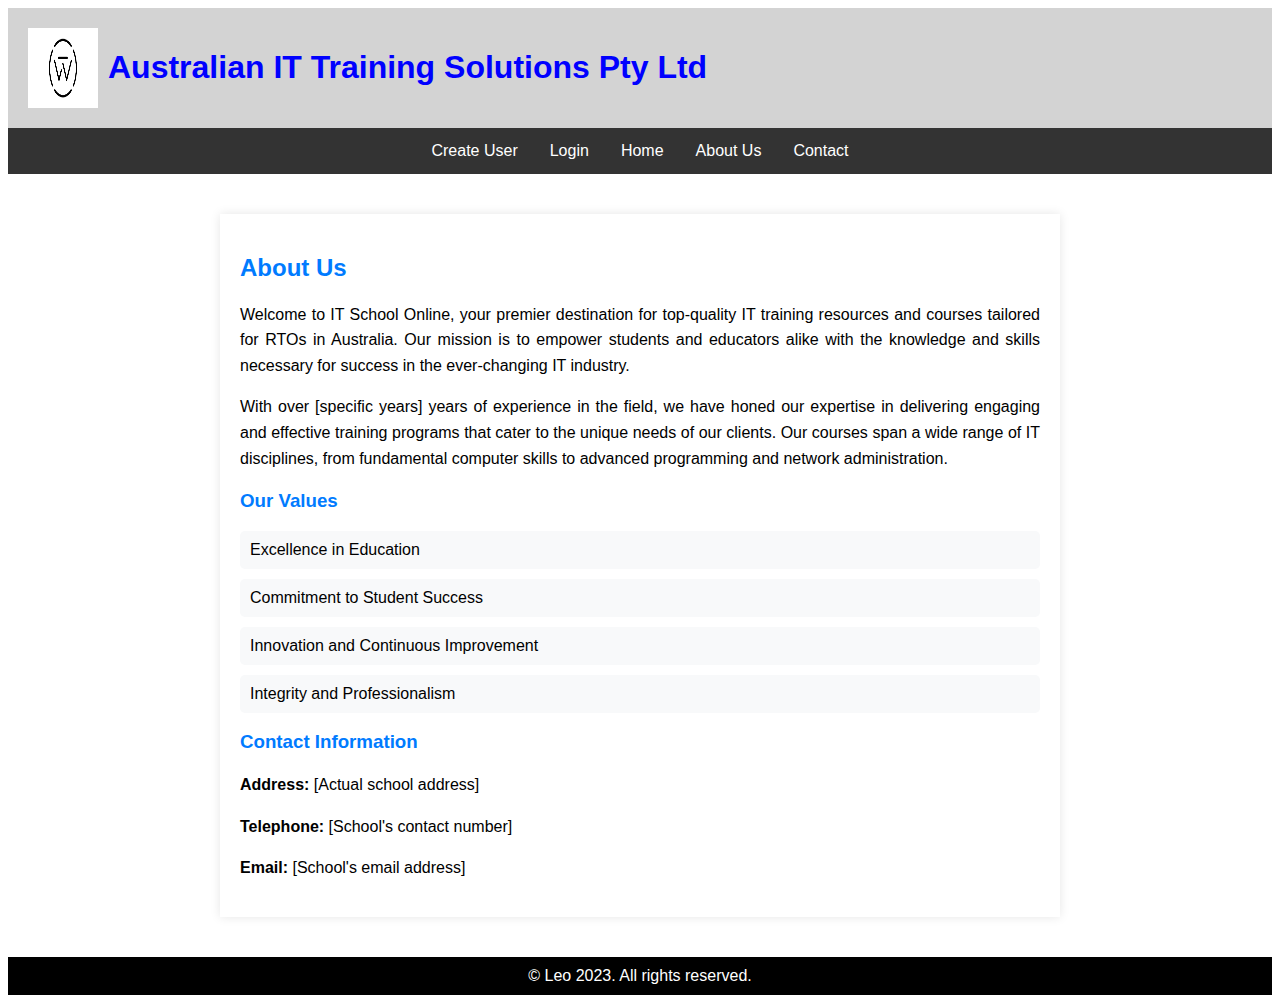
==== About Us.html @ 1a1baf4f "Add files via upload" ====
<!DOCTYPE html>  
<html lang="en">  
<head>  
<meta charset="UTF-8">  
<meta name="viewport" content="width=device-width, initial-scale=1.0">  
<title>About Us</title>  
<link rel="stylesheet" href="styles.css">  
</head>  
<body>  
  
    <div class="header">
        <img src="1.png" alt="logo" class="left-image">  
        <h1>Australian IT Training Solutions Pty Ltd</h1>   
      </div>    
        <div class="topnav">  
            <a href="index.html" onclick="showPage('createUserPage')">Create User</a>  
            <a href="index.html" onclick="showPage('loginPage')">Login</a> 
            <a href="home.html">Home</a>  
            <a href="About Us.html">About Us</a>
            <a href="Contact.html">Contact</a>  
          </div> 
  
    <main>  
        <section class="about-section">  
            <h2>About Us</h2>  
            <p>Welcome to IT School Online, your premier destination for top-quality IT training resources and courses tailored for RTOs in Australia. Our mission is to empower students and educators alike with the knowledge and skills necessary for success in the ever-changing IT industry.</p>  
            <p>With over [specific years] years of experience in the field, we have honed our expertise in delivering engaging and effective training programs that cater to the unique needs of our clients. Our courses span a wide range of IT disciplines, from fundamental computer skills to advanced programming and network administration.</p>  
  
            <h3>Our Values</h3>  
            <ul>  
                <li>Excellence in Education</li>  
                <li>Commitment to Student Success</li>  
                <li>Innovation and Continuous Improvement</li>  
                <li>Integrity and Professionalism</li>  
            </ul>  
  
            <h3>Contact Information</h3>  
            <p><strong>Address:</strong> [Actual school address]</p>  
            <p><strong>Telephone:</strong> [School's contact number]</p>  
            <p><strong>Email:</strong> [School's email address]</p>  
        </section>  
    </main>  
  
    <footer>  
        <div class="footer-content">  
            <p>© Leo 2023. All rights reserved.</p>  
        </div>  
    </footer>   
</body>  
</html>
---- styles.css ----
/* I am Leo */
body {  
    font-family: Arial, sans-serif;  
}  
  
/* Header styles */  
.header {  
    background-color: lightgrey;  
    color: blue;
    text-align: center;  
    display: flex; /* Use Flexbox layout to ensure that images and titles are on the same line */
    padding: 20px;  
  }  
.left-image {  
    /* Float the image to the left, but be aware that this may affect the text wrapping effect */  
    /* Due to the use of Flexbox, a float is not required here */  
    width: 70px; /* Set the image width to the size you want */  
    height: auto; /* Maintain the original scale of the image */  
    margin-right: 10px; /* Add some spacing between images and titles */  
}  
/* Navigation styles */  
.topnav {  
    display: flex; /* Using Flexbox Layout */  
    justify-content: center; /* Horizontal neutron element */
    overflow: hidden;  
    background-color: #333;  
  }  
  .topnav a {  
    float: left;  
    display: block;  
    color: white;  
    text-align: center;  
    padding: 14px 16px;  
    text-decoration: none;  
  }  
  .topnav a:hover {  
    background-color: lightgrey;  
    color: white;  
  }  
  
/* Page styles */  

.page {  
    background-color: #fff;  
    padding: 20px;  
    border-radius: 8px;  
    box-shadow: 0 0 10px rgba(0, 0, 0, 0.1);  
}  

.page-content {  
    display: flex;  
    flex-direction: column; /* Arrange the content vertically */  
    align-items: flex-start; /* align */  
    gap: 10px; /* spacing */  
}  

input[type="text"],  
input[type="password"] {  
    padding: 10px;  
    margin-bottom: 10px;  
    border: 1px solid #ccc;  
    border-radius: 4px;  
}  

button {  
    padding: 10px 20px;  
    background-color: #007bff;  
    color: white;  
    border: none;  
    border-radius: 4px;  
    cursor: pointer;  
}  

button:hover {  
    background-color: #0056b3;  
} 
  
/* Additional class for hiding elements */  
.hidden {  
    display: none;  
}   

.hero-banner {  
    /* Add style to Hero banner */  
    width: 200px; /* Can be adjusted according to demand */  
    height: 200px; /* Adjust based on image size and page layout */  
    background-image: url('2.jpg'); /* If the image loading fails, a background image can be used as an alternative */  
    background-size: cover; /* Ensure that the image covers the entire container*/  
    background-position: center; /* Center Image  */  
    text-align: center; /* If you need to add text above to center it */  
    position: relative; /* If you need to add an overlay or text on top of it */  
}  

/* If using<img>tags, this style may be necessary to ensure that the image is displayed correctly */  
.hero-banner img {  
    width: 200px; /* Make the image width the same as the container width */  
    height: auto; /* Maintain the scale of the image */  
}  
/* Set styles for containers and list items */  
.container {  
    display: flex;  
    flex-wrap: wrap; /* If necessary, allow line breaks */  
    justify-content: center; /* horizontally */  
    max-width: 100%; /* Or set specific widths as needed */  
    padding: 20px;  
}  
.centered-heading {  
    /* Set font size */  
    font-size: 32px; /* You can adjust this value as needed */    
    color: red; /* You can adjust this color value as needed, such as using hexadecimal color codes, RGB, HSL, etc */  
    /* Center text horizontally */  
    text-align: center;  
}
/* Other Styles */
.container {  
    display: flex;  
    flex-wrap: wrap; /* Allow project line breaks */  
    justify-content: space-between; /* The spatial distribution between projects */  
    padding: 10px; /* Inner edge distance of container */  
}  
  
.box {  
    flex: 0 0 calc(33.33% - 20px); /* The width is one-third of the container minus the outer margin */  
    margin-bottom: 20px; /* Bottom outer margin, used to separate rows */  
    padding: 20px; /* padding  */  
    border: 1px solid blue; /* Optional border */  
    background-color: lightgray; /* You can adjust this color value as needed */
    box-sizing: border-box; /* Ensure that padding and borders do not increase the width of elements */  
}  
  
/* Clear the bottom outer margin of the last row (optional) */  
.container .box:nth-last-child(-n+3):nth-child(3n+1) {  
    margin-bottom: 0;  
}  
  
/* Adjust the text style inside the box as needed */  
.box h2 {  
    text-align: center;  
    font-size: 18px;  
    margin-top: 0;  
}  
  
.box p {  
    font-size: 16px;  
    line-height: 1.5;  
}  
  
/* If the content of a box is particularly long, you may need to set the maximum height or overflow handling */  
.box {  
    max-height: 200px; /* Optional maximum height */  
    overflow-y: auto; /* If the content exceeds the maximum height, display a vertical scroll bar */  
}
/* Contact information box */  
.contact-box {  
    display: flex;  
    justify-content: space-between; /* Spread two divs horizontally */
    flex: 1; /* Occupy remaining space */  
    margin-left: 20px; /* Optional, left outer margin */  
    padding: 20px;  
    border: 1px solid blue;  
    background-color: lightgray; /* You can adjust this color value as needed */
    box-sizing: border-box;  
}  
.contact-info, .working-hours {  
    /* You can add some styles to make the two divs more beautiful */  
    flex-basis: 50%; /* Allow each div to occupy approximately half of its width, but retain some space */  
}  
.contact-title {  
    font-weight: bold; /* Bold Title */  
    display: block; /* Ensure the title is on a new line */  
    margin-bottom: 5px; /* The spacing between the title and the following content */  
}
.flex-container {  
    display: flex;  
    justify-content: space-between; /* Make sub elements evenly distributed on the main axis */  
  }  
    
  .photo-with-description {  
    /* You can add styles such as width and margins as needed */  
    flex: 1; /* Elastic width, occupying a portion of the remaining space */  
  }  
    
  .contact-info {  
    /* You can add styles such as width and margins as needed */  
    flex: 1; /* Elastic width, occupying a portion of the remaining space */  
    margin-left: 20px; /* If necessary, you can add the left margin */  
  }  
  .flex-container {  
    display: flex;  
  }  
    
  .contact-info {  
    /* Assuming width is set here, or space is occupied through the flex attribute */  
    flex: 1;  
    padding: 20px;  
    border: 1px solid #ccc; /* Optional, to see the boundaries clearly */  
  }  
    
  /* form sheet  */  
  form label {  
    display: block;  
    margin-bottom: 5px;  
  }  
    
  form input[type="text"],  
  form input[type="email"],  
  form textarea {  
    width: 100%; /* Make the input box occupy the entire row width */  
    padding: 5px;  
    margin-bottom: 10px; /* There is some spacing between each input box */  
  }  
    
  form textarea {  
    height: 100px; /* Set the height of the text field */  
  }  
    
  /* Submit successful message style */  
  #successMessage {  
    color: green;  
    margin-top: 10px;  
  }  
  footer {  
    background-color: #000000; /* Light gray background */  
    text-align: center; /* Center the content (but in this case, we have already set it in. footer content) */  
    padding: 10px 0; /* Bottom and top margins of footer */  
    font-family: Arial, sans-serif; /* set font */  
    color: #ffffff; /* text color */  
}  
  
.footer-content p {  
    margin: 0;  
}
.centered-heading {  
    text-align: center;  
}  
  
.container {  
    width: 100%;  
    display: flex;  
    justify-content: center;  
}  
  
.product-list {  
    display: flex; /* Enable Flexbox layout for the product list */  
    flex-wrap: wrap; /* Allow flex items to wrap to new lines if necessary */  
    list-style: none; /* Remove default list styling */  
    padding: 0; /* Remove padding from the product list */  
    margin: 0; /* Remove margin from the product list */  
    justify-content: flex-start; /* Arrange flex items starting from the beginning of the container */  
}  
  
.product {  
    margin: 10px; /* Set margin around each product for spacing */  
    padding: 15px; /* Set padding inside each product for content spacing */  
    border: 1px solid #ccc; /* Add a border around each product */  
    flex-basis: calc(25% - 20px); /* Set the base width of each product, taking into account margin */  
    box-sizing: border-box; /* Ensure width calculation includes padding and border */  
    background-color: #f9f9f9; /* Set the background color of each product to light gray */  
    color: #333; /* Set the text color of each product to dark gray */  
}  
  
.price {  
    color: #666; /* Set the price text color to medium gray */  
}  
  
.quantity, .remove {  
    margin-top: 10px; /* Add spacing above the quantity input and remove button */  
}  
  
.remove {  
    background-color: #e74c3c; /* Set the background color of the remove button to red */  
    color: white; /* Set the text color of the remove button to white */  
    border: none; /* Remove the border from the remove button */  
    padding: 5px 10px; /* Set padding inside the remove button */  
    cursor: pointer; /* Set the cursor to pointer when hovering over the remove button */  
}  
  
.quantity {  
    padding: 5px; /* Set padding inside the quantity input */  
}
.about-section {  
    max-width: 800px;  
    margin: 40px auto;  
    padding: 20px;  
    background-color: rgb(255, 255, 255);  
    box-shadow: 0 0 10px rgba(0,0,0,0.1);  
    text-align: justify;  
}  
  
.about-section h2, .about-section h3 {  
    color: #007BFF;  
}  
  
.about-section p {  
    line-height: 1.6;  
}  
  
.about-section ul {  
    list-style-type: none;  
    padding: 0;  
}  
  
.about-section ul li {  
    background-color: #f8f9fa;  
    margin: 10px 0;  
    padding: 10px;  
    border-radius: 5px;  
}  
/* Style settings for<h3>tags within. home content */  
.home-content h3 {  
    color: #333; /* Set Font Color */  
    font-family: 'Arial', sans-serif; /* set font */  
    font-size: 24px; /* Set font size */  
    margin-bottom: 20px; /* Set the bottom margin */  
    text-align: center; /* Set text centering alignment */  
    text-transform: uppercase; /* Set text capitalization */  
    letter-spacing: 1px; /* Set letter spacing */  
}  
  
/* Style the<h4>tag within. home content */  
.home-content h4 {  
    color: #007BFF; /* Set Font Color */  
    font-family: 'Georgia', serif; /* set font */  
    font-size: 20px; /* Set font size */  
    margin-bottom: 10px; /* Set the bottom margin */  
    border-bottom: 2px solid #007BFF; /* Set bottom border */  
    padding-bottom: 5px; /* Set bottom margin */  
}  
  
/* Optional: Fine tune the style of<p>tags within. home content to maintain overall coordination */  
.home-content p {  
    color: #666; /* Set Font Color */  
    font-size: 16px; /* Set font size */  
    line-height: 1.5; /*line-height */  
    margin-bottom: 20px; /* Set the bottom margin */  
}
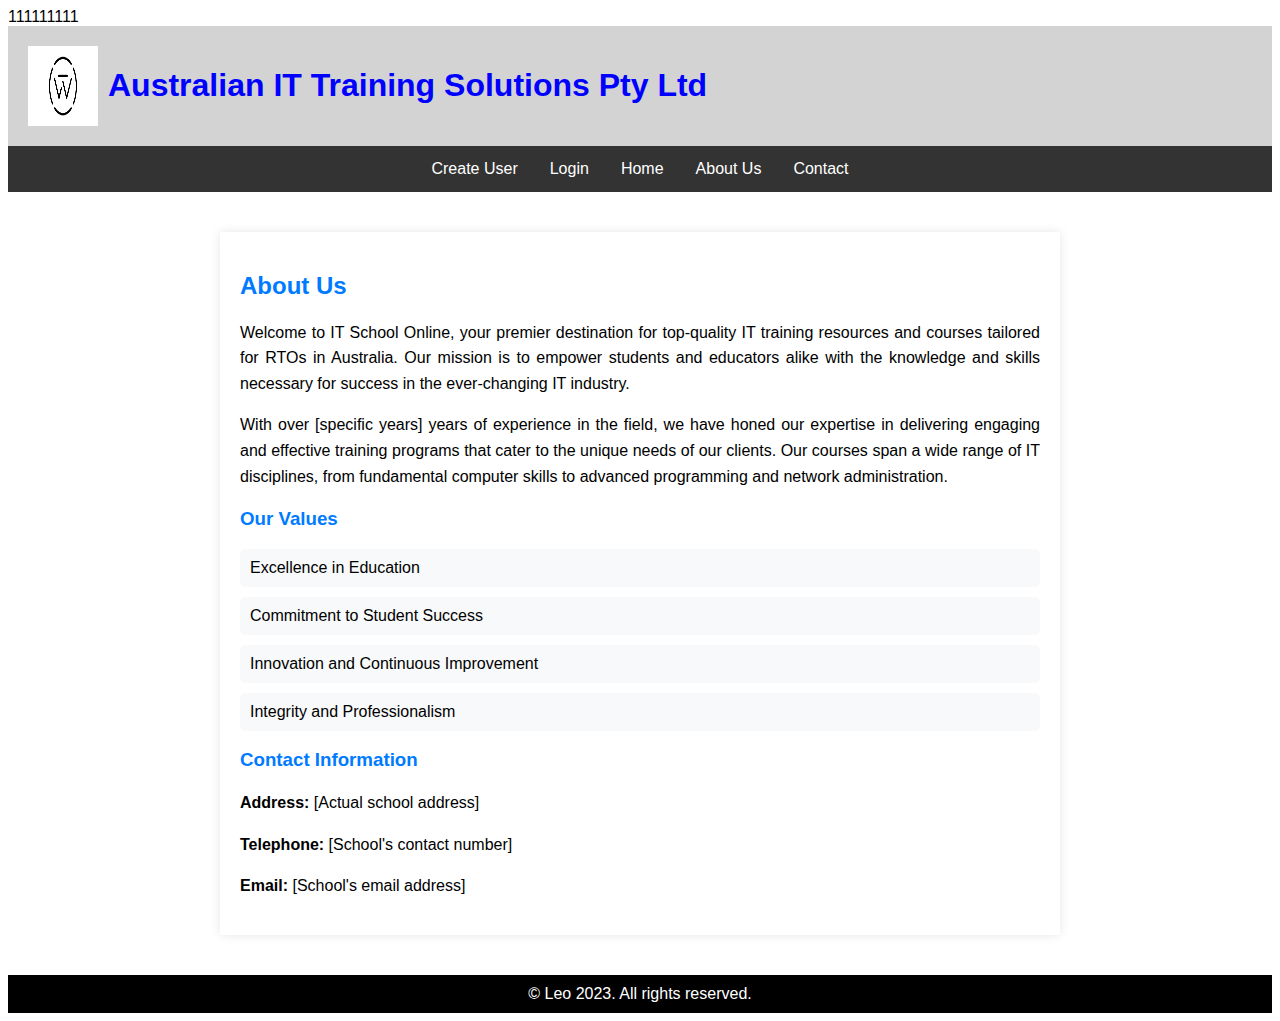
==== commit bbb967a7: "Update About Us.html" ====
--- a/About Us.html
+++ b/About Us.html
@@ -6,19 +6,19 @@
 <title>About Us</title>  
 <link rel="stylesheet" href="styles.css">  
 </head>  
-<body>  
+<body>  111111111
   
     <div class="header">
         <img src="1.png" alt="logo" class="left-image">  
         <h1>Australian IT Training Solutions Pty Ltd</h1>   
       </div>    
-        <div class="topnav">  
-            <a href="index.html" onclick="showPage('createUserPage')">Create User</a>  
-            <a href="index.html" onclick="showPage('loginPage')">Login</a> 
-            <a href="home.html">Home</a>  
-            <a href="About Us.html">About Us</a>
-            <a href="Contact.html">Contact</a>  
-          </div> 
+      <div class="topnav">  
+        <a href="index.html" onclick="showPage('createUserPage')">Create User</a>  
+        <a href="login.html" onclick="showPage('loginPage')">Login</a> 
+        <a href="home.html">Home</a>  
+        <a href="About Us.html">About Us</a>
+        <a href="Contact.html">Contact</a>  
+      </div> 
   
     <main>  
         <section class="about-section">  
@@ -47,4 +47,4 @@
         </div>  
     </footer>   
 </body>  
-</html>+</html>
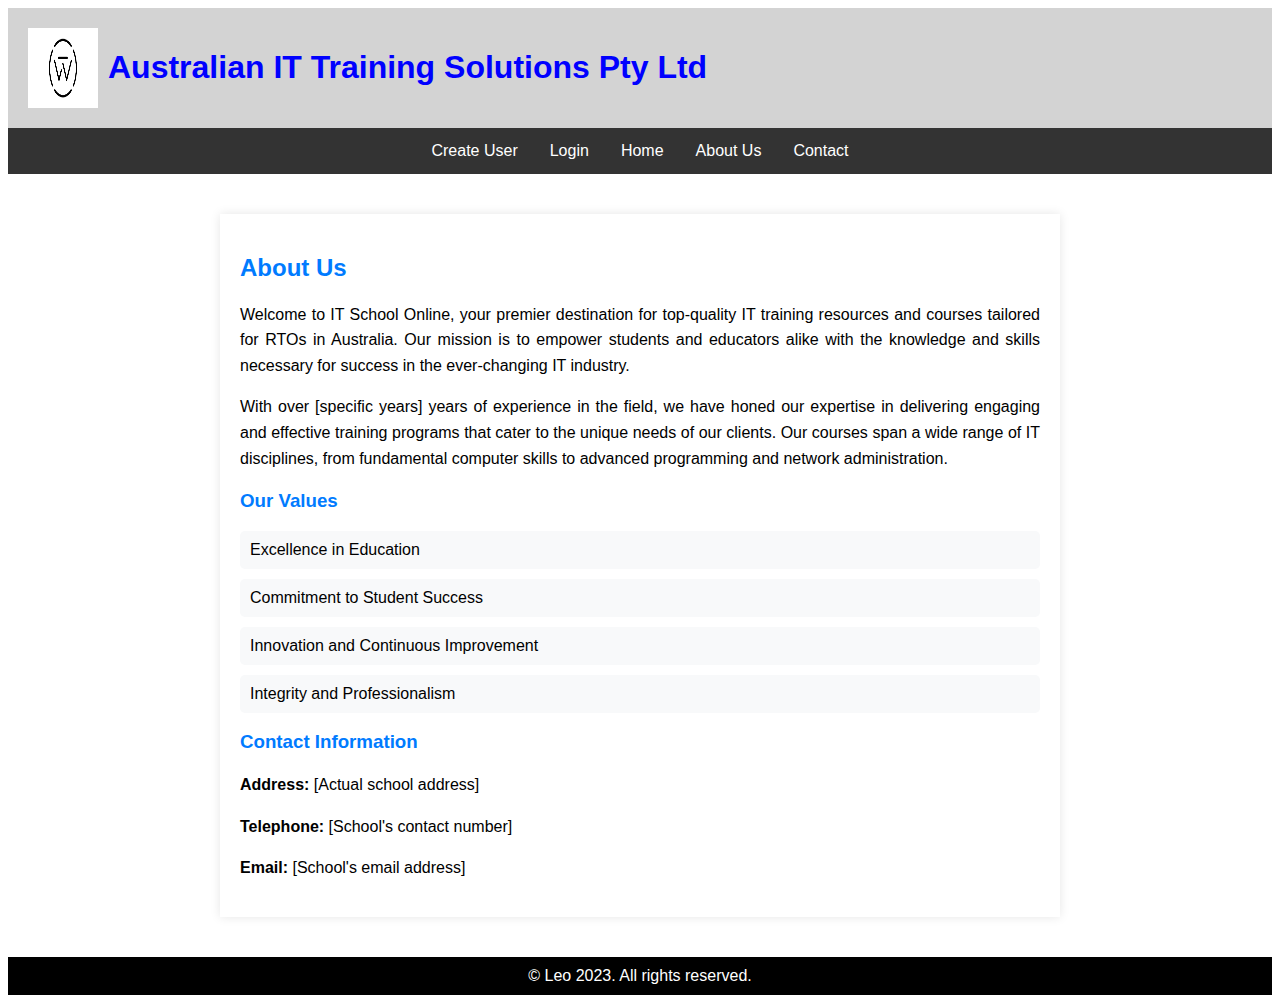
==== commit 38eb9c3a: "Update About Us.html" ====
--- a/About Us.html
+++ b/About Us.html
@@ -6,7 +6,7 @@
 <title>About Us</title>  
 <link rel="stylesheet" href="styles.css">  
 </head>  
-<body>  111111111
+<body>  
   
     <div class="header">
         <img src="1.png" alt="logo" class="left-image">  
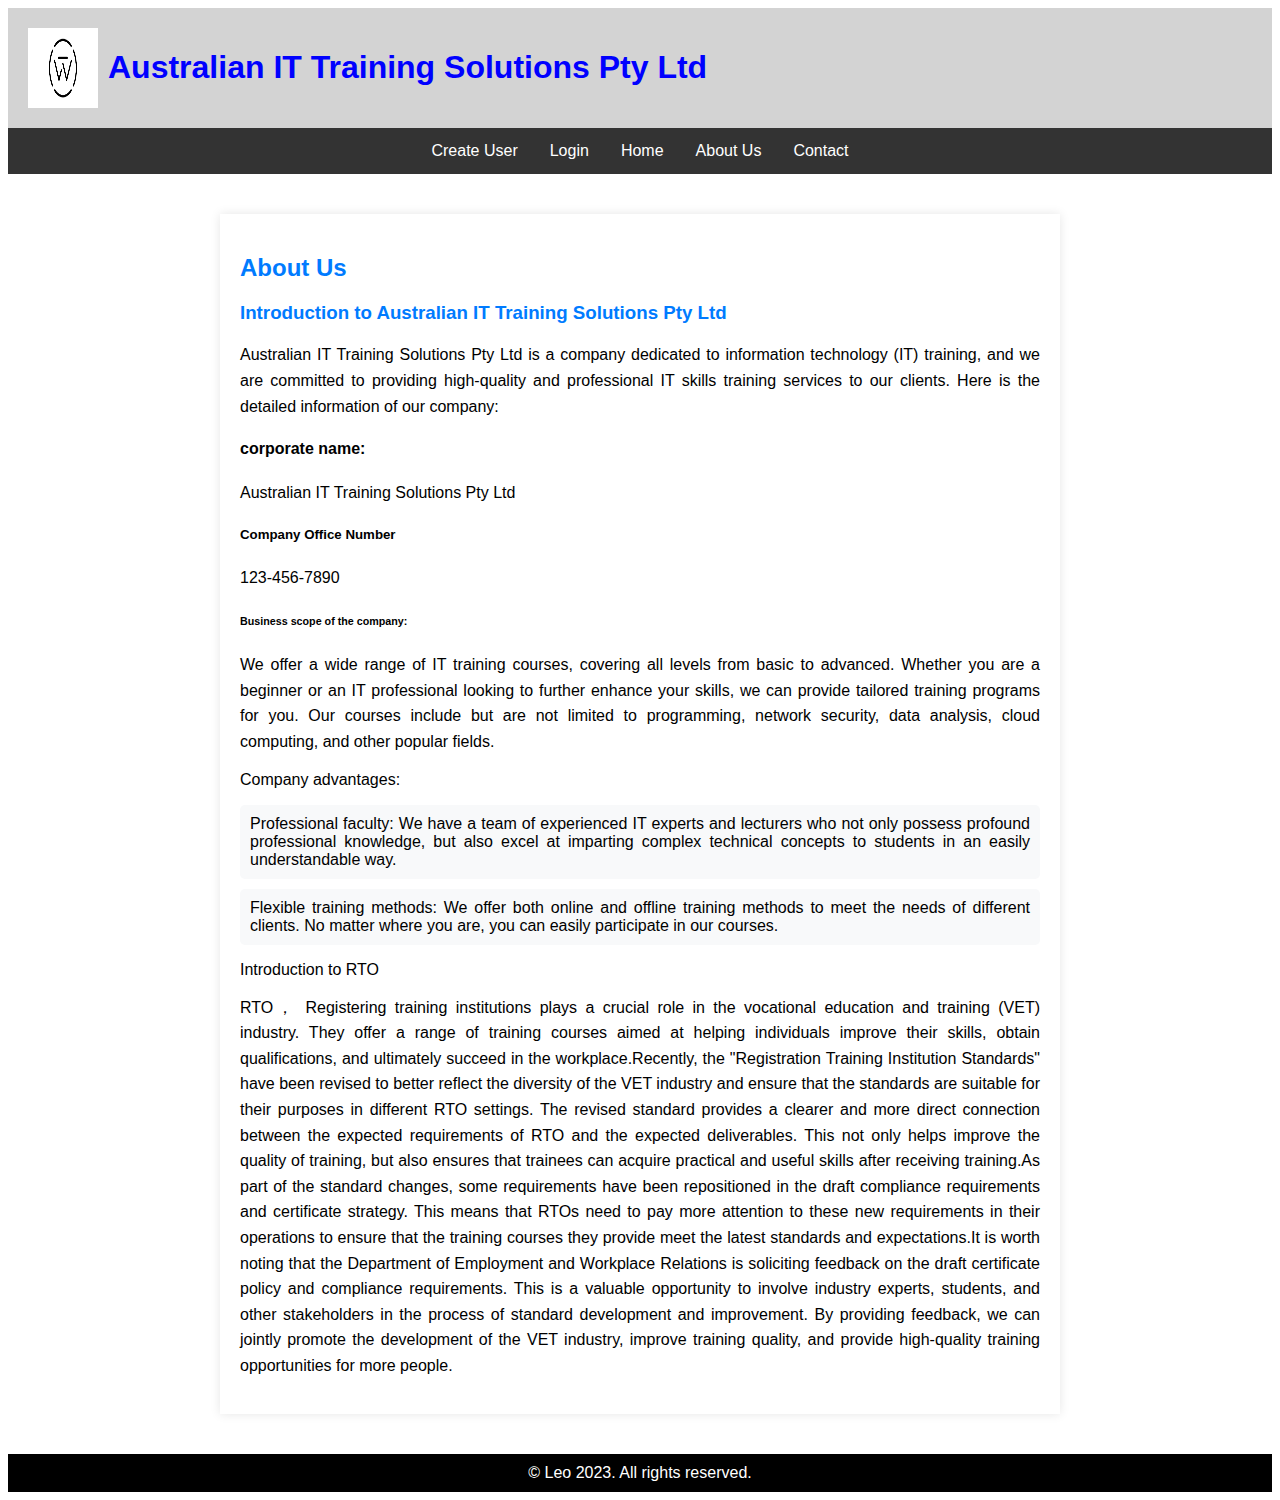
==== commit b44af58c: "Update About Us.html" ====
--- a/About Us.html
+++ b/About Us.html
@@ -13,8 +13,8 @@
         <h1>Australian IT Training Solutions Pty Ltd</h1>   
       </div>    
       <div class="topnav">  
-        <a href="index.html" onclick="showPage('createUserPage')">Create User</a>  
-        <a href="login.html" onclick="showPage('loginPage')">Login</a> 
+        <a href="index.html" onclick="page('createUserPage')">Create User</a>  
+        <a href="login.html" onclick="page('loginPage')">Login</a> 
         <a href="home.html">Home</a>  
         <a href="About Us.html">About Us</a>
         <a href="Contact.html">Contact</a>  
@@ -23,21 +23,21 @@
     <main>  
         <section class="about-section">  
             <h2>About Us</h2>  
-            <p>Welcome to IT School Online, your premier destination for top-quality IT training resources and courses tailored for RTOs in Australia. Our mission is to empower students and educators alike with the knowledge and skills necessary for success in the ever-changing IT industry.</p>  
-            <p>With over [specific years] years of experience in the field, we have honed our expertise in delivering engaging and effective training programs that cater to the unique needs of our clients. Our courses span a wide range of IT disciplines, from fundamental computer skills to advanced programming and network administration.</p>  
-  
-            <h3>Our Values</h3>  
+            <h3>Introduction to Australian IT Training Solutions Pty Ltd</h3>
+            <p>Australian IT Training Solutions Pty Ltd is a company dedicated to information technology (IT) training, and we are committed to providing high-quality and professional IT skills training services to our clients. Here is the detailed information of our company:</p>  
+            <h4>corporate name:</h4> 
+            <p>Australian IT Training Solutions Pty Ltd</p>
+            <h5>Company Office Number</h5>
+            <p>123-456-7890</p>
+            <h6>Business scope of the company:</h6>
+            <p>We offer a wide range of IT training courses, covering all levels from basic to advanced. Whether you are a beginner or an IT professional looking to further enhance your skills, we can provide tailored training programs for you. Our courses include but are not limited to programming, network security, data analysis, cloud computing, and other popular fields.</p>
+            <h8>Company advantages:</h8>  
             <ul>  
-                <li>Excellence in Education</li>  
-                <li>Commitment to Student Success</li>  
-                <li>Innovation and Continuous Improvement</li>  
-                <li>Integrity and Professionalism</li>  
+                <li>Professional faculty: We have a team of experienced IT experts and lecturers who not only possess profound professional knowledge, but also excel at imparting complex technical concepts to students in an easily understandable way.</li>  
+                <li>Flexible training methods: We offer both online and offline training methods to meet the needs of different clients. No matter where you are, you can easily participate in our courses.</li>   
             </ul>  
-  
-            <h3>Contact Information</h3>  
-            <p><strong>Address:</strong> [Actual school address]</p>  
-            <p><strong>Telephone:</strong> [School's contact number]</p>  
-            <p><strong>Email:</strong> [School's email address]</p>  
+            <h9>Introduction to RTO</h9>
+            <p>RTO， Registering training institutions plays a crucial role in the vocational education and training (VET) industry. They offer a range of training courses aimed at helping individuals improve their skills, obtain qualifications, and ultimately succeed in the workplace.Recently, the "Registration Training Institution Standards" have been revised to better reflect the diversity of the VET industry and ensure that the standards are suitable for their purposes in different RTO settings. The revised standard provides a clearer and more direct connection between the expected requirements of RTO and the expected deliverables. This not only helps improve the quality of training, but also ensures that trainees can acquire practical and useful skills after receiving training.As part of the standard changes, some requirements have been repositioned in the draft compliance requirements and certificate strategy. This means that RTOs need to pay more attention to these new requirements in their operations to ensure that the training courses they provide meet the latest standards and expectations.It is worth noting that the Department of Employment and Workplace Relations is soliciting feedback on the draft certificate policy and compliance requirements. This is a valuable opportunity to involve industry experts, students, and other stakeholders in the process of standard development and improvement. By providing feedback, we can jointly promote the development of the VET industry, improve training quality, and provide high-quality training opportunities for more people.</p>
         </section>  
     </main>  
   
--- a/styles.css
+++ b/styles.css
@@ -50,7 +50,7 @@
 .page-content {  
     display: flex;  
     flex-direction: column; /* Arrange the content vertically */  
-    align-items: flex-start; /* align */  
+    align-items: flex-start; /* justification */  
     gap: 10px; /* spacing */  
 }  
 
@@ -331,6 +331,6 @@
 .home-content p {  
     color: #666; /* Set Font Color */  
     font-size: 16px; /* Set font size */  
-    line-height: 1.5; /*line-height */  
+    line-height: 1.5; /* line-height */  
     margin-bottom: 20px; /* Set the bottom margin */  
-}+}
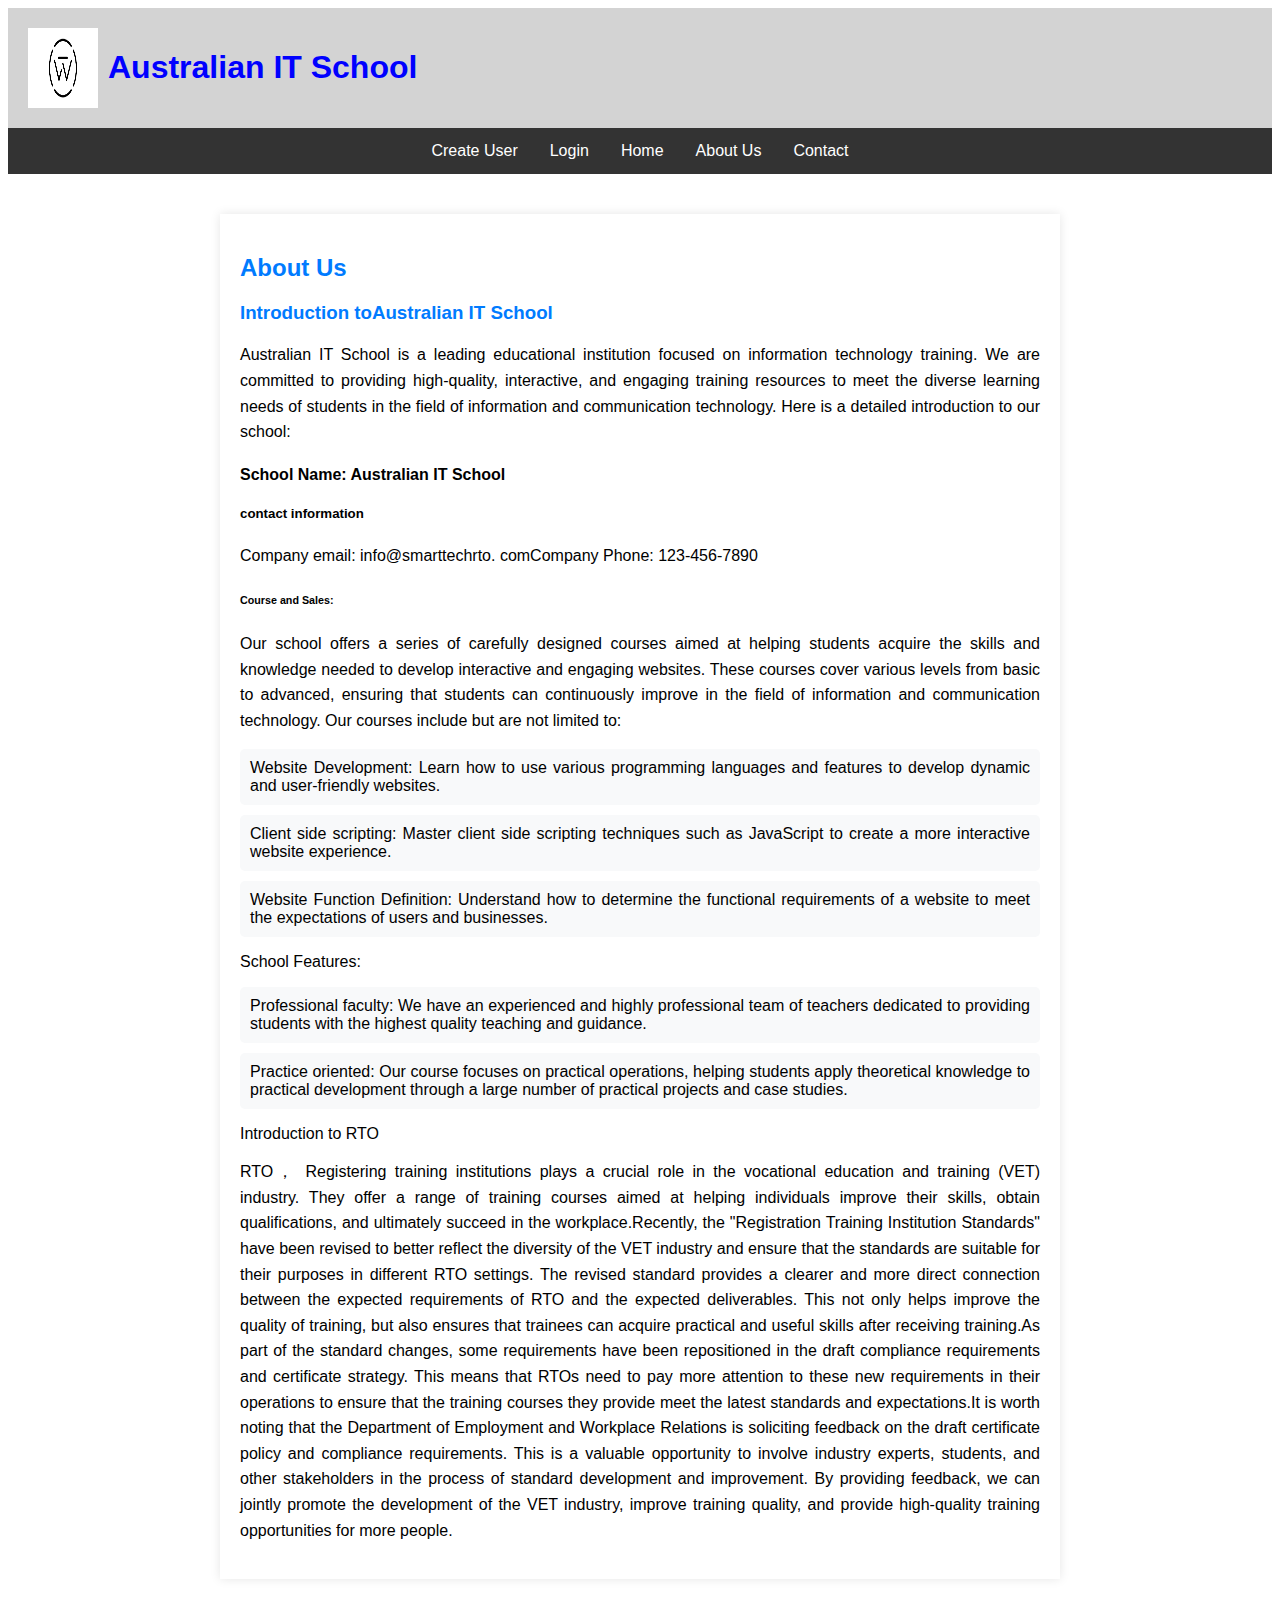
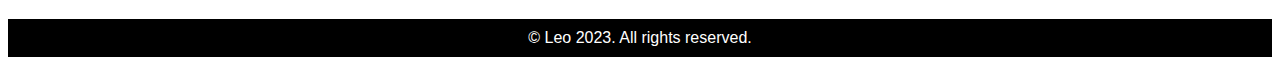
==== commit 0e191469: "Update About Us.html" ====
--- a/About Us.html
+++ b/About Us.html
@@ -10,7 +10,7 @@
   
     <div class="header">
         <img src="1.png" alt="logo" class="left-image">  
-        <h1>Australian IT Training Solutions Pty Ltd</h1>   
+        <h1>Australian IT School</h1>   
       </div>    
       <div class="topnav">  
         <a href="index.html" onclick="page('createUserPage')">Create User</a>  
@@ -23,19 +23,24 @@
     <main>  
         <section class="about-section">  
             <h2>About Us</h2>  
-            <h3>Introduction to Australian IT Training Solutions Pty Ltd</h3>
-            <p>Australian IT Training Solutions Pty Ltd is a company dedicated to information technology (IT) training, and we are committed to providing high-quality and professional IT skills training services to our clients. Here is the detailed information of our company:</p>  
-            <h4>corporate name:</h4> 
-            <p>Australian IT Training Solutions Pty Ltd</p>
-            <h5>Company Office Number</h5>
-            <p>123-456-7890</p>
-            <h6>Business scope of the company:</h6>
-            <p>We offer a wide range of IT training courses, covering all levels from basic to advanced. Whether you are a beginner or an IT professional looking to further enhance your skills, we can provide tailored training programs for you. Our courses include but are not limited to programming, network security, data analysis, cloud computing, and other popular fields.</p>
-            <h8>Company advantages:</h8>  
+            <h3>Introduction toAustralian IT School</h3>
+            <p>Australian IT School is a leading educational institution focused on information technology training. We are committed to providing high-quality, interactive, and engaging training resources to meet the diverse learning needs of students in the field of information and communication technology. Here is a detailed introduction to our school:</p>  
+            <h4>School Name: Australian IT School</h4> 
+            <h5>contact information</h5>
+            <p>Company email: info@smarttechrto.
+                comCompany Phone: 123-456-7890</p>
+            <h6>Course and Sales:</h6>
+            <p>Our school offers a series of carefully designed courses aimed at helping students acquire the skills and knowledge needed to develop interactive and engaging websites. These courses cover various levels from basic to advanced, ensuring that students can continuously improve in the field of information and communication technology. Our courses include but are not limited to:</p> 
             <ul>  
-                <li>Professional faculty: We have a team of experienced IT experts and lecturers who not only possess profound professional knowledge, but also excel at imparting complex technical concepts to students in an easily understandable way.</li>  
-                <li>Flexible training methods: We offer both online and offline training methods to meet the needs of different clients. No matter where you are, you can easily participate in our courses.</li>   
+                <li>Website Development: Learn how to use various programming languages and features to develop dynamic and user-friendly websites.</li>  
+                <li>Client side scripting: Master client side scripting techniques such as JavaScript to create a more interactive website experience.</li> 
+                <li>Website Function Definition: Understand how to determine the functional requirements of a website to meet the expectations of users and businesses.</li>  
             </ul>  
+            <h7>School Features:</h7>
+            <ul>
+                <li>Professional faculty: We have an experienced and highly professional team of teachers dedicated to providing students with the highest quality teaching and guidance.</li>
+                <li>Practice oriented: Our course focuses on practical operations, helping students apply theoretical knowledge to practical development through a large number of practical projects and case studies.</li>
+            </ul>
             <h9>Introduction to RTO</h9>
             <p>RTO， Registering training institutions plays a crucial role in the vocational education and training (VET) industry. They offer a range of training courses aimed at helping individuals improve their skills, obtain qualifications, and ultimately succeed in the workplace.Recently, the "Registration Training Institution Standards" have been revised to better reflect the diversity of the VET industry and ensure that the standards are suitable for their purposes in different RTO settings. The revised standard provides a clearer and more direct connection between the expected requirements of RTO and the expected deliverables. This not only helps improve the quality of training, but also ensures that trainees can acquire practical and useful skills after receiving training.As part of the standard changes, some requirements have been repositioned in the draft compliance requirements and certificate strategy. This means that RTOs need to pay more attention to these new requirements in their operations to ensure that the training courses they provide meet the latest standards and expectations.It is worth noting that the Department of Employment and Workplace Relations is soliciting feedback on the draft certificate policy and compliance requirements. This is a valuable opportunity to involve industry experts, students, and other stakeholders in the process of standard development and improvement. By providing feedback, we can jointly promote the development of the VET industry, improve training quality, and provide high-quality training opportunities for more people.</p>
         </section>  
--- a/styles.css
+++ b/styles.css
@@ -222,7 +222,7 @@
   footer {  
     background-color: #000000; /* Light gray background */  
     text-align: center; /* Center the content (but in this case, we have already set it in. footer content) */  
-    padding: 10px 0; /* Bottom and top margins of footer */  
+    padding: 10px 0; /* Bottom and top margins of footer*/  
     font-family: Arial, sans-serif; /* set font */  
     color: #ffffff; /* text color */  
 }  
@@ -233,6 +233,10 @@
 .centered-heading {  
     text-align: center;  
 }  
+
+.cart-summary{
+    text-align: center;  
+}
   
 .container {  
     width: 100%;  
